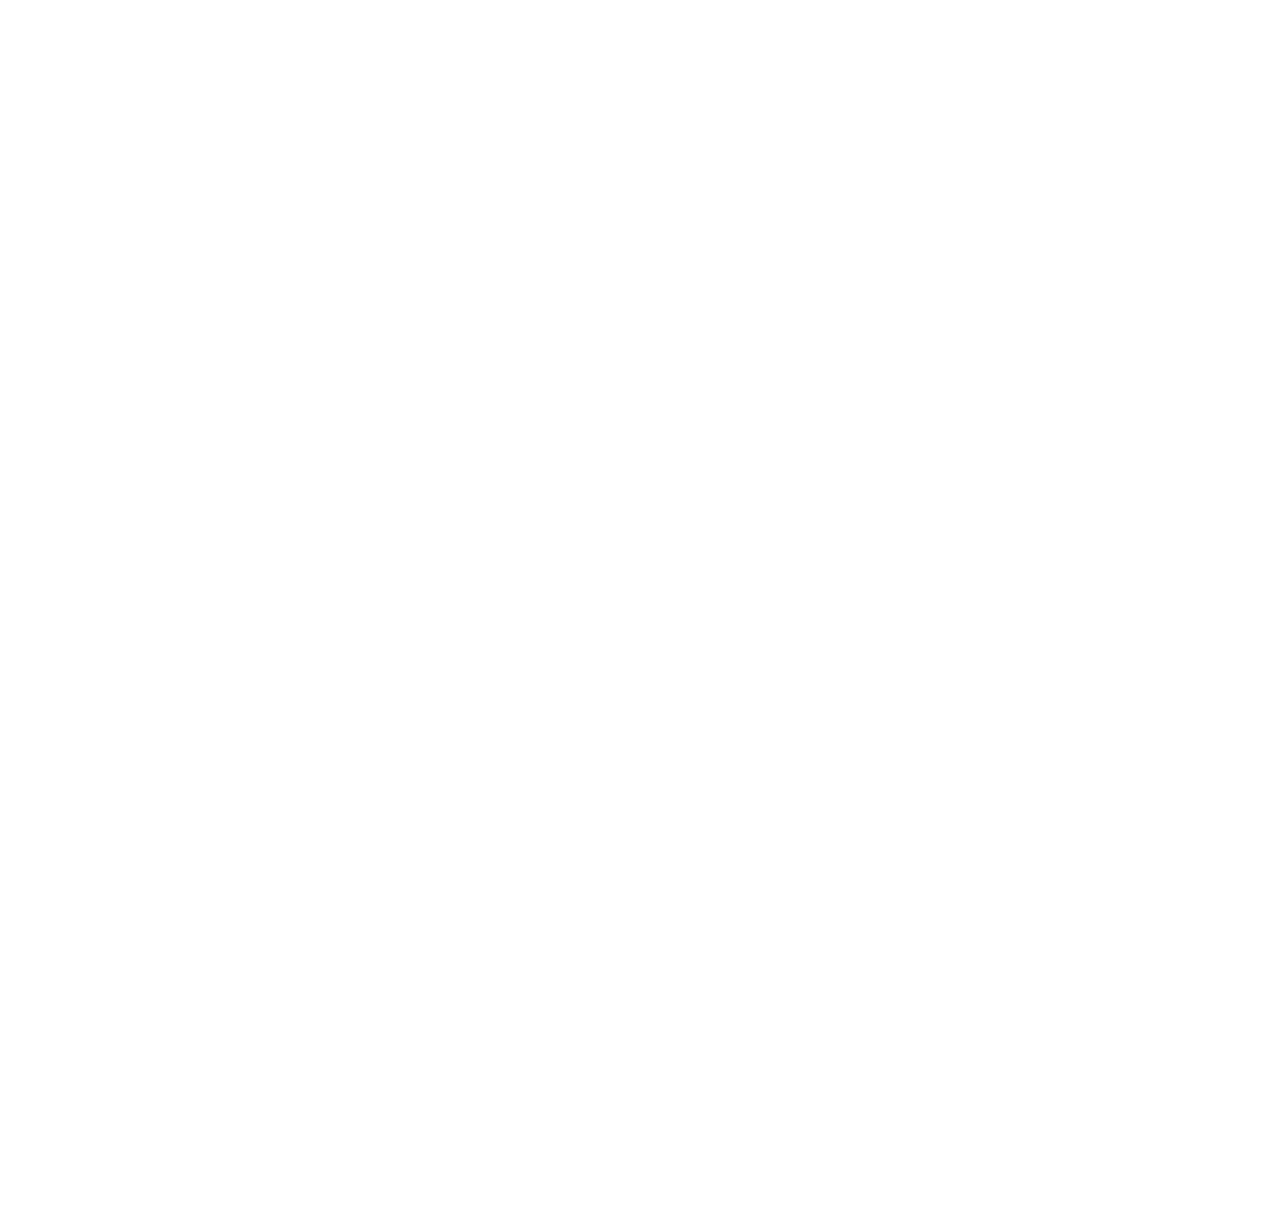
==== public/test.html @ ace33b55 "自适应一部分" ====
<!doctype html>
<html lang="en">
  <head>
    <meta charset="utf-8">
    <meta name="viewport" content="width=device-width, initial-scale=1">
    <meta name="description" content="">
    <meta name="author" content="Mark Otto, Jacob Thornton, and Bootstrap contributors">
    <meta name="generator" content="Hugo 0.88.1">
    <title>Top navbar example · Bootstrap v5.1</title>
    <!-- Bootstrap core CSS -->
<link href="../asstes/css/bootstrap.min.css" rel="stylesheet">

    <style>
      .bd-placeholder-img {
        font-size: 1.125rem;
        text-anchor: middle;
        -webkit-user-select: none;
        -moz-user-select: none;
        user-select: none;
      }

      @media (min-width: 768px) {
        .bd-placeholder-img-lg {
          font-size: 3.5rem;
        }
      }
    </style>

  </head>
  <body>
    





    <script src="../asstes/js/bootstrap.min.js"></script>

      
  </body>
<style>
    /* Show it's not fixed to the top */
body {
  min-height: 75rem;
}
    .navbar{
        color: #000;
        
        background-color: rgb(255, 255, 255);
    }
    .dropdown-menu{
      position: absolute;
        left: 0;
        top: 36px;
        z-index: 1;
        background: rgba(249, 248, 248, 0.76);
        border-radius: 12px;
    }
    .connection {
        margin-left: 10%;
        color: #000;
        width: 100px;
        background: #FFFFFF;
        box-shadow: 0px 4px 4px rgba(0, 0, 0, 0.25);
        border-radius: 12px;
        transform: matrix(1, 0, 0, 1, 0, 0);
    }
    .connection a{
      color: #000;
    }
</style>
</html>
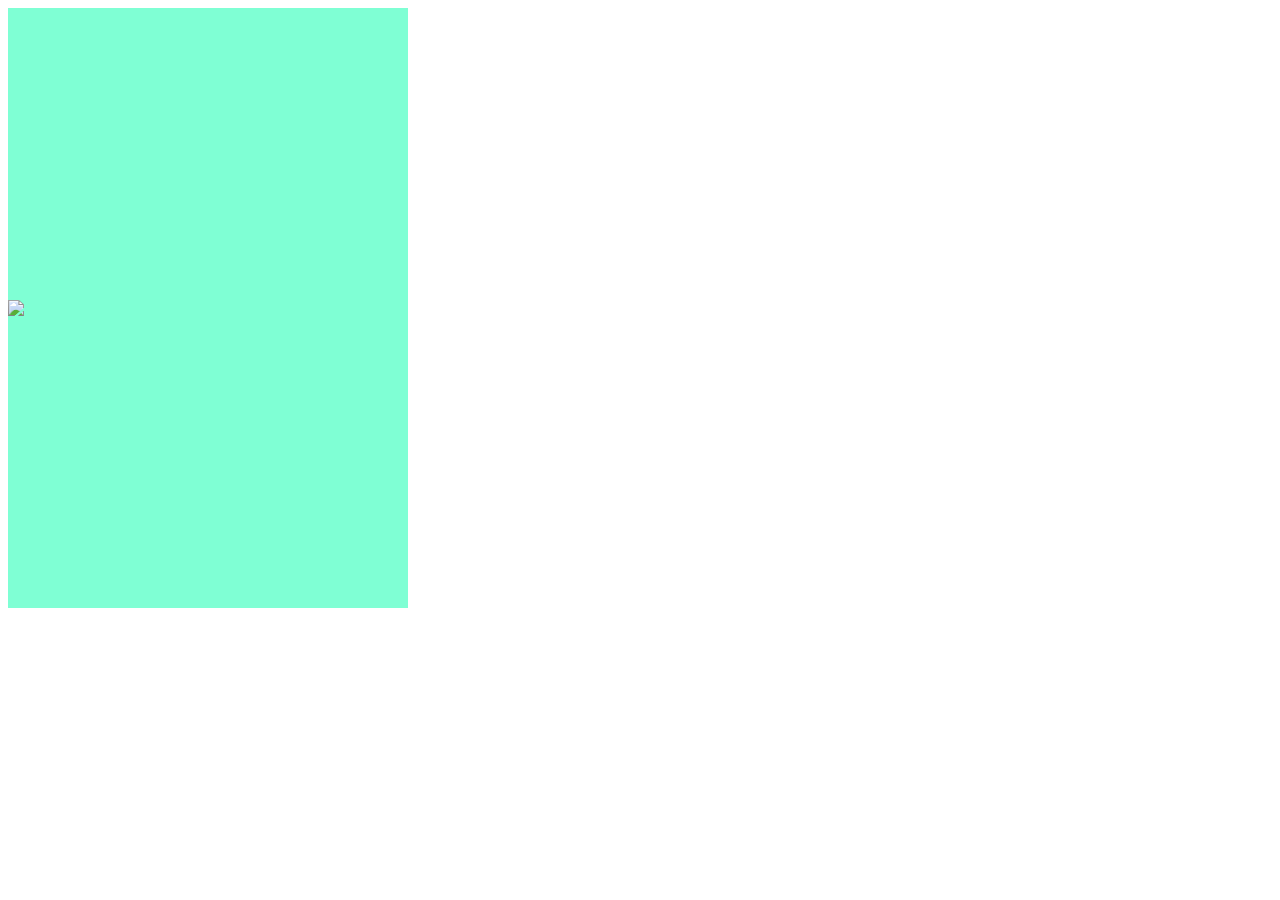
==== commit ac162d67: "适配" ====
--- a/public/test.html
+++ b/public/test.html
@@ -1,72 +1,62 @@
 <!doctype html>
 <html lang="en">
-  <head>
-    <meta charset="utf-8">
-    <meta name="viewport" content="width=device-width, initial-scale=1">
-    <meta name="description" content="">
-    <meta name="author" content="Mark Otto, Jacob Thornton, and Bootstrap contributors">
-    <meta name="generator" content="Hugo 0.88.1">
-    <title>Top navbar example · Bootstrap v5.1</title>
-    <!-- Bootstrap core CSS -->
-<link href="../asstes/css/bootstrap.min.css" rel="stylesheet">
 
-    <style>
-      .bd-placeholder-img {
-        font-size: 1.125rem;
-        text-anchor: middle;
-        -webkit-user-select: none;
-        -moz-user-select: none;
-        user-select: none;
-      }
-
-      @media (min-width: 768px) {
-        .bd-placeholder-img-lg {
-          font-size: 3.5rem;
-        }
-      }
-    </style>
-
-  </head>
-  <body>
-    
+<head>
+  <meta charset="utf-8">
+  <meta name="viewport" content="width=device-width, initial-scale=1">
+  <meta name="description" content="">
+  <meta name="author" content="Mark Otto, Jacob Thornton, and Bootstrap contributors">
+  <meta name="generator" content="Hugo 0.88.1">
+  <title>Grid Template · Bootstrap v5.1</title>
 
 
 
 
+  <!-- Bootstrap core CSS -->
+  <link href="../asstes/css/bootstrap.min.css" rel="stylesheet">
 
-    <script src="../asstes/js/bootstrap.min.js"></script>
+  <style>
+    .bd-placeholder-img {
+      font-size: 1.125rem;
+      text-anchor: middle;
+      -webkit-user-select: none;
+      -moz-user-select: none;
+      user-select: none;
+    }
 
-      
-  </body>
+    @media (min-width: 768px) {
+      .bd-placeholder-img-lg {
+        font-size: 3.5rem;
+      }
+    }
+  </style>
+
+
+  <!-- Custom styles for this template -->
+  <link href="grid.css" rel="stylesheet">
+</head>
+
+<body class="py-4">
+
+  <main>
+    <div class="a">
+      <img src="../asstes/img/Thesecondpart.png" width="100%">
+    </div>
+  </main>
+
+
+
+</body>
 <style>
-    /* Show it's not fixed to the top */
-body {
-  min-height: 75rem;
-}
-    .navbar{
-        color: #000;
-        
-        background-color: rgb(255, 255, 255);
-    }
-    .dropdown-menu{
-      position: absolute;
-        left: 0;
-        top: 36px;
-        z-index: 1;
-        background: rgba(249, 248, 248, 0.76);
-        border-radius: 12px;
-    }
-    .connection {
-        margin-left: 10%;
-        color: #000;
-        width: 100px;
-        background: #FFFFFF;
-        box-shadow: 0px 4px 4px rgba(0, 0, 0, 0.25);
-        border-radius: 12px;
-        transform: matrix(1, 0, 0, 1, 0, 0);
-    }
-    .connection a{
-      color: #000;
-    }
+  .a {
+    width: 400px;
+    height: 600px;
+    background-color: aquamarine;
+    display: flex;
+    align-items: center;
+  }
+
+  img {}
 </style>
-</html>
+
+</html>